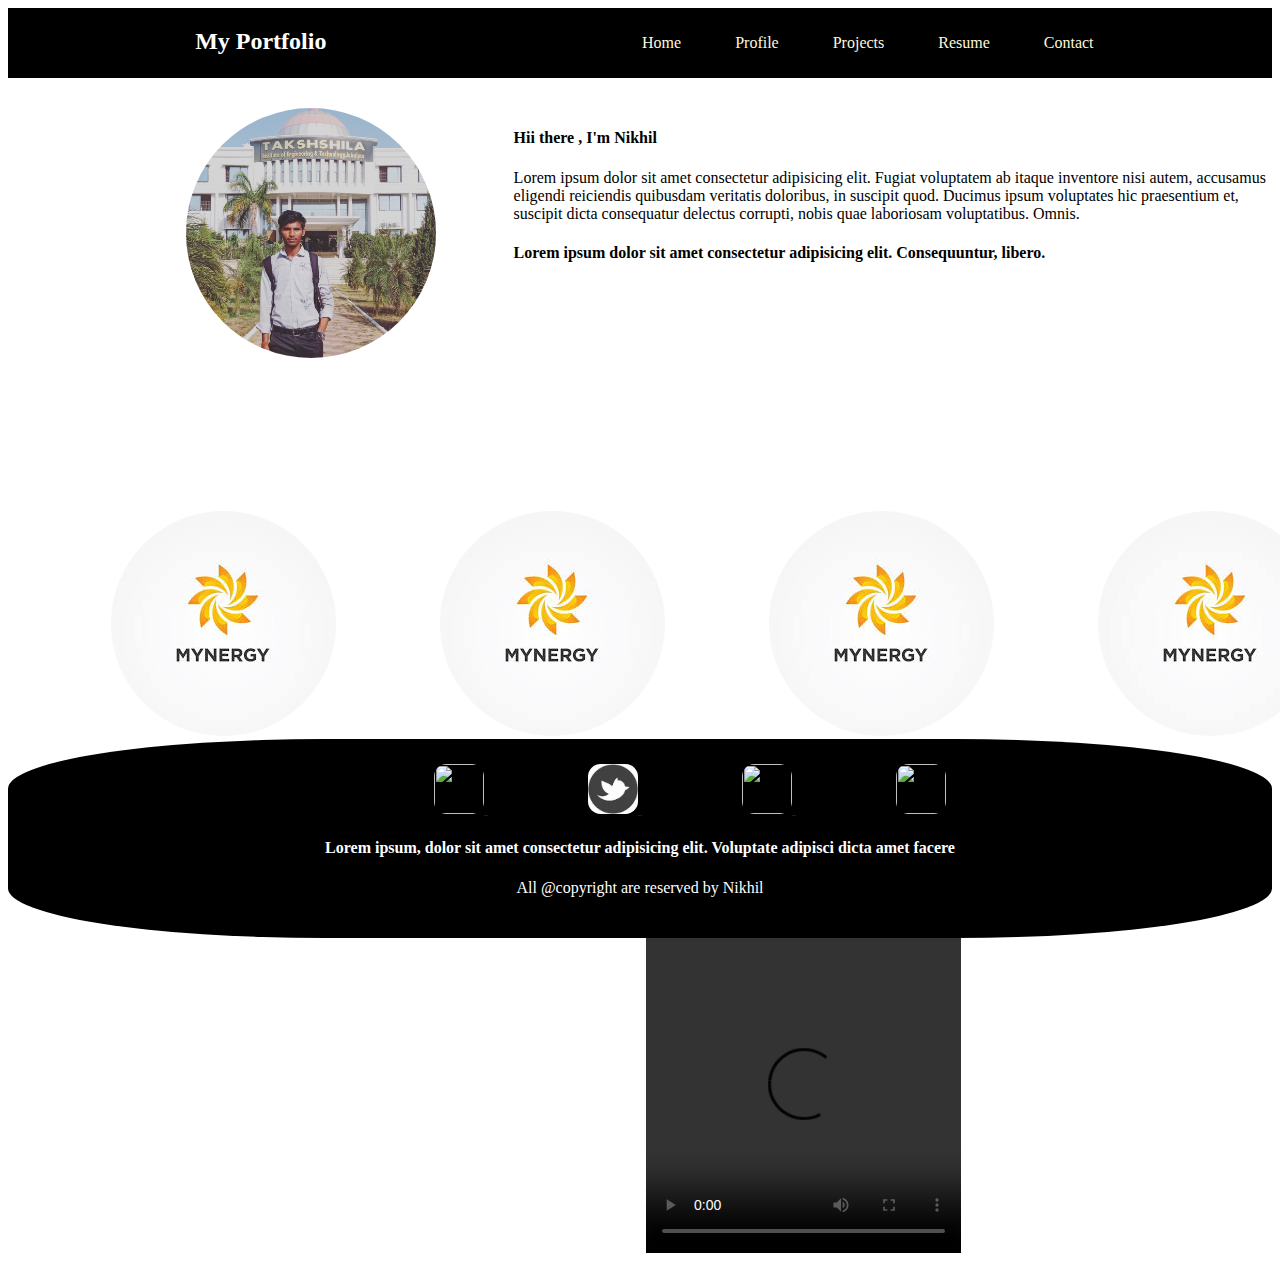
==== index.html @ c3d171dd "Rename nik.html to index.html" ====
<html>
    <head>
        <title>Nikhil</title>
        <link rel="stylesheet" href="./nik.css" >
        <link rel="icon" href="https://static8.depositphotos.com/1338574/829/i/600/depositphotos_8292963-stock-photo-the-letter-n-in-gold.jpg">

    </head>

    <body>
        <div id="header">
            <div id="brand">
                <h2>My Portfolio</h2>
            </div>
            <div id="menu">
                <span>Home</span>
                <span>Profile</span>
                <span>Projects</span>
                <span>Resume</span>
                <span>Contact</span>
            </div>
        </div>
        <div id="main">
            <div id="main-left">

                <img src="IMG_20220525_105105_228.jpg"   height="250px" />

            </div>

            <div id="main-right">
                <h4>Hii there , I'm Nikhil </h4>
                <p>Lorem ipsum dolor sit amet consectetur adipisicing elit. Fugiat voluptatem ab itaque inventore nisi autem, accusamus eligendi reiciendis quibusdam veritatis doloribus, in suscipit quod. Ducimus ipsum voluptates hic praesentium et, suscipit dicta consequatur delectus corrupti, nobis quae laboriosam voluptatibus. Omnis.</p>
                <h4>Lorem ipsum dolor sit amet consectetur adipisicing elit. Consequuntur, libero.</h4>
            </div>

            <div id="listImages">
                <table>
                    <tr>

                
                      <td>
                       <img src="[data-uri]" />
                       </td>
                        <td>
                            <img src="[data-uri]" />
                      
                        </td>
                     <td>
                        <img src="[data-uri]" />
                      </td>
                      <td>
                        <img src="[data-uri]" />
                      </td>
                    </tr>
                </table>
            </div>

        </div>

        <div id="footer">
            <div>



                <a href="https://www.linkedin.com/in/nikhil-kurmi-8a1b0b218/">


           

                 <img id="radius" src="https://th.bing.com/th/id/OIP.QTyihsvnfYbJL9dQLrhTsgHaHa?w=164&h=180&c=7&r=0&o=5&dpr=1.25&pid=1.7" width="50px" height="50px" >
                 </a>
                    
                 <a href="https://twitter.com/NikhilK61383722">
                 <img id="radius" src="[data-uri]" width="50px" height="50px"/>
                 </a> 
                <a href="https://www.instagram.com/nikhil_patel_52/">
                <img id="radius" src="https://th.bing.com/th/id/OIP.oa4kScwZDCD1Meq60exGrwHaHx?w=156&h=180&c=7&r=0&o=5&dpr=1.25&pid=1.7" width="50px" height="50px"/>
                </a>
                    
                <a href="https://www.linkedin.com/in/nikhil-kurmi-8a1b0b218/">
                <img id="radius" src="https://th.bing.com/th/id/OIP.lDkxJQaesXuk6vi1UTO32AHaHa?w=158&h=180&c=7&r=0&o=5&dpr=1.25&pid=1.7" width="50px" height="50px"/>
                </a>
            </div>     
            
            
            <div>
                <h4>Lorem ipsum, dolor sit amet consectetur adipisicing elit. Voluptate adipisci dicta amet facere </h4>
                <p>All @copyright are reserved by Nikhil</p>
            </div>

        </div>




        <iframe width="315" height="315" src="https://www.youtube.com/embed/HcOc7P5BMi4" title="YouTube video player" frameborder="0" allow="accelerometer; autoplay; clipboard-write; encrypted-media; gyroscope; picture-in-picture" allowfullscreen></iframe>

        
        <iframe width="315" height="315" src="https://www.wikipedia.org/" title="YouTube video player" frameborder="0" allow="accelerometer; autoplay; clipboard-write; encrypted-media; gyroscope; picture-in-picture" allowfullscreen></iframe>
       
        <video height="315" width="315" src="/LYRICAL Tera Ban Jaunga Kabir Singh Shah (You2Audio.Com).mp4" controls loop>my video</video>



    </body>
</html>
---- nik.css ----
span {
    color: cornsilk;
    margin-right: 50px;
}
img {
    border-radius: 50%;
}
table {
    width: 100%;
    text-align: center;
}
#header {
    background-color: black;
    height: 70px;
}

#brand {
    width: 40%;
    float: left;
    height: 70px;
    text-align: center;
    color: white;
}
#menu {
    text-align: center;
    width: 60%;
    float: right;
    height: 70px;
    line-height: 70px;   
}
#main-left {
    width: 40%;
    float: left;
    text-align: center;
    margin-top: 30px;   
    border-radius: 50%;     
}
#main-right {
    width: 60%;
    float: right;
    height: 400px;
    text-align: left;
    margin-top:30px;

}

img
{
    border-radius: 250%;
    margin-left: 100px;
    
}


#footer 
{
    text-align: center;
    background-color: black;
    padding: 25px;
    color: white;
    border-radius: 25%;
    
}
#radius
{
    border-radius: 25%;
}
/*#listImages
{
    margin-top: 5px;
   
}/
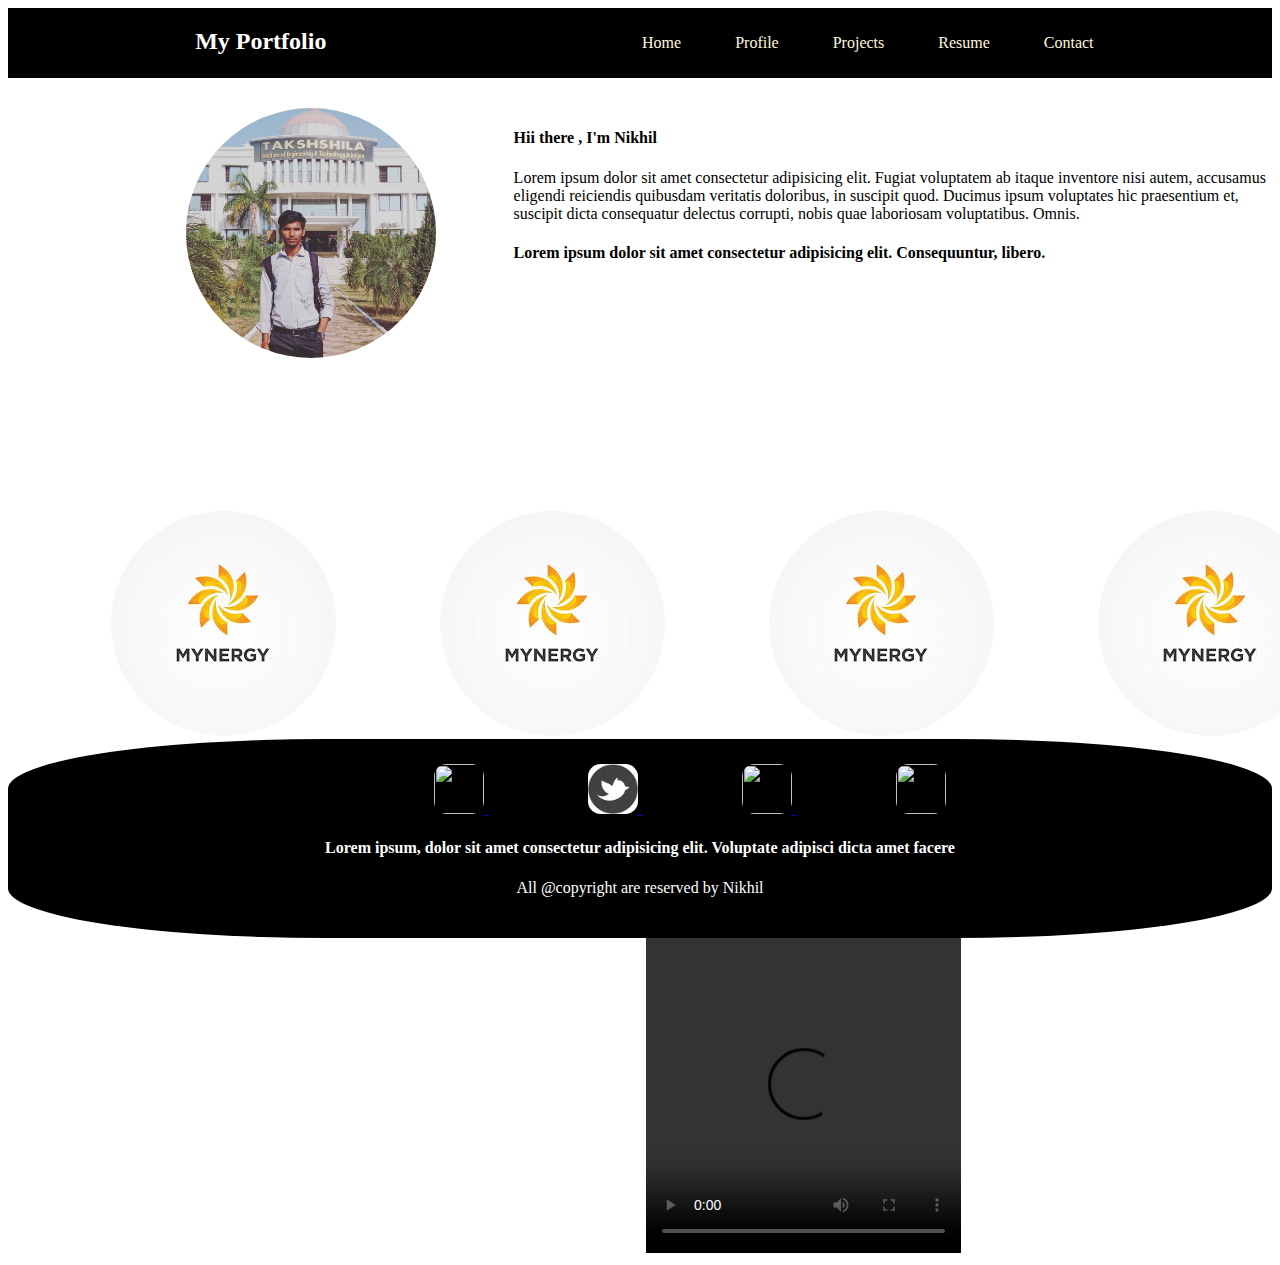
==== commit d02b7b03: "Update index.html" ====
--- a/index.html
+++ b/index.html
@@ -97,7 +97,7 @@
         
         <iframe width="315" height="315" src="https://www.wikipedia.org/" title="YouTube video player" frameborder="0" allow="accelerometer; autoplay; clipboard-write; encrypted-media; gyroscope; picture-in-picture" allowfullscreen></iframe>
        
-        <video height="315" width="315" src="/LYRICAL Tera Ban Jaunga Kabir Singh Shah (You2Audio.Com).mp4" controls loop>my video</video>
+        <video height="315" width="315" src="LYRICAL Tera Ban Jaunga Kabir Singh Shah (You2Audio.Com).mp4" controls loop>my video</video>
 
 
 
